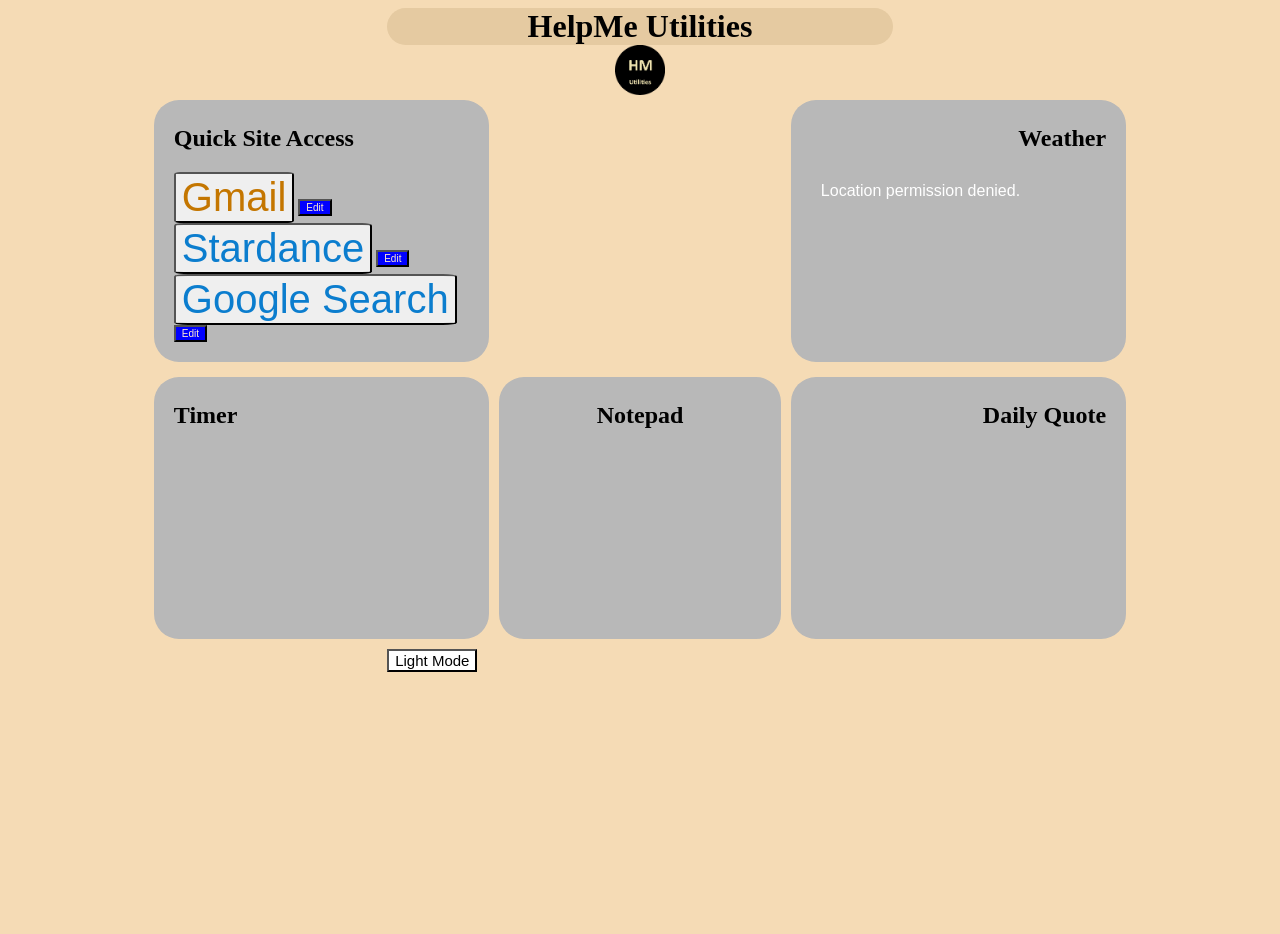
==== dark-mode.html @ 67238383 "starting dark mode" ====
<html>

<head>
    <title>HelpMe Utilities</title>
    <link rel="stylesheet" href="dark.css">
    <link rel="icon" type="image/x-icon" href="images/logo.png">
</head>

<body>
    <div class="container">
        <div class="Header">
            <h1>HelpMe Utilities</h1>
            <img src="images/logo.png" width="50" style="display:block;margin-left:auto;margin-right:auto;">
        </div>

        <div class="SectionA">
            <h2>Quick Site Access</h2>
            <input type="button" value="" id="first_button" onclick="first_click();"
                style="font-size:40px;color:rgb(196, 118, 0);border-radius:5%;">
            <input type="button" value="Edit" onclick="first_edit();"
                style="font-size:10px;background-color:blue;color:blanchedalmond;">
            <br>
            <input type="button" value="" id="second_button" onclick="second_click();"
                style="font-size:40px;color:rgb(11, 125, 206);border-radius:5%;">
            <input type="button" value="Edit" onclick="second_edit();"
                style="font-size:10px;background-color:blue;color:blanchedalmond;">
            <br>
            <input type="button" value="" id="third_button" onclick="third_click();"
                style="font-size:40px;color:rgb(11, 125, 206);border-radius:5%;">
            <input type="button" value="Edit" onclick="third_edit();"
                style="font-size:10px;background-color:blue;color:blanchedalmond;">
        </div>
        <div class="SectionB" id="quickapps">
            <h2 style="text-align:center;">Time</h2>
            <iframe
                src="https://free.timeanddate.com/clock/iagzoh9d/n22/szw160/szh160/hocffebcd/hbw10/hfcffebcd/cf100/hnc09f/fas16/fac00f/mqcfff/mqs4/mql25/mqw12/mqd78/mhcfff/mhs2/mhl5/mhw2/mhd78/mmv0/hhcfff/hhs2/hhl50/hhw8/hmcfff/hms2/hml70/hmw8/hmr4/hscfff/hss3/hsl70/hsw3"
                frameborder="0" width="160" height="160"></iframe>
        </div>

        <div class="SectionC">
            <h2 style="text-align:right;">Weather</h2>
            <div id="weather-box" style="font-family:Arial; color:white; padding:10px;">
                Loading weather…
            </div>

            <script>
                async function loadWeather() {
                    const box = document.getElementById("weather-box");

                    // Ask browser for location
                    navigator.geolocation.getCurrentPosition(async (pos) => {
                        try {
                            const lat = pos.coords.latitude;
                            const lon = pos.coords.longitude;

                            // Fetch weather
                            const weather = await fetch(
                                `https://api.open-meteo.com/v1/forecast?latitude=${lat}&longitude=${lon}&current_weather=true`
                            ).then(r => r.json());

                            const temp = weather.current_weather.temperature;
                            const wind = weather.current_weather.windspeed;
                            const code = weather.current_weather.weathercode;

                            box.innerHTML = `
                <h3>Your Weather</h3>
                <p><strong>${temp}°C</strong></p>
                <p>Wind: ${wind} km/h</p>
                <p>Condition code: ${code}</p>
            `;
                        } catch (e) {
                            box.innerHTML = "Weather unavailable.";
                        }
                    }, () => {
                        box.innerHTML = "Location permission denied.";
                    });
                }

                loadWeather();
            </script>


        </div>

        <div class="SectionD">
            <h2>Timer</h2>
        </div>

        <div class="SectionE">
            <h2 style="text-align:center;">Notepad</h2>
        </div>

        <div class="SectionF">
            <h2 style="text-align:right;">Daily Quote</h2>
        </div>

        <div class="Footer">
<button onclick="window.location.href='index.html';" style="font-size:15px;background-color:rgb(255, 255, 255);color:rgb(0, 0, 0);">Light Mode</button>
        </div>
    </div>
    <script src="script.js"></script>
</body>

</html>
---- dark.css ----
body {
    background-color: rgb(245, 219, 181);
}

h1 {
    text-align: center;
    background-color: rgb(229, 202, 161);
    border-radius: 25px;
    margin: 0;
}

h2 {
    margin-top: 5px;
}

button {
    background-color: blue;
    color: blanchedalmond;
    font-size: 40px;
}

.container {
    display: grid;
    grid-template-columns: 1fr 0.6fr 1fr;
    grid-template-rows: 0.3fr 1fr 1fr 1fr;
    gap: 0px 0px;
    grid-auto-flow: row;
    grid-template-areas:
        "Header Header Header"
        "SectionA SectionB SectionC"
        "SectionD SectionE SectionF"
        "Footer Footer Footer";
}

.Header {
    grid-area: Header;
    margin-left: 30%;
    margin-right: 30%;
}

.Footer {
    grid-area: Footer;
    margin-left: 30%;
    margin-right: 30%;
}

.SectionA {
    grid-area: SectionA;
    background-color: rgb(184, 184, 184);
    border-radius: 25px;
    margin: 5;
    margin-bottom: 10px;
    margin-left: 30%;
    padding: 20px;
}

.SectionB {
    grid-area: SectionB;
    background-color: rgb(184, 184, 184);
    border-radius: 25px;
    margin: 5;
    margin-bottom: 10px;
    padding: 20px;
}

.SectionC {
    grid-area: SectionC;
    background-color: rgb(184, 184, 184);
    border-radius: 25px;
    margin: 5;
    margin-bottom: 10px;
    margin-right: 30%;
    padding: 20px;
}

.SectionD {
    grid-area: SectionD;
    background-color: rgb(184, 184, 184);
    border-radius: 25px;
    margin: 5;
    margin-bottom: 10px;
    margin-left: 30%;
    padding: 20px;
}

.SectionE {
    grid-area: SectionE;
    background-color: rgb(184, 184, 184);
    border-radius: 25px;
    margin: 5;
    margin-bottom: 10px;
    padding: 20px;
}

.SectionF {
    grid-area: SectionF;
    background-color: rgb(184, 184, 184);
    border-radius: 25px;
    margin: 5;
    margin-bottom: 10px;
    margin-right: 30%;
    padding: 20px;
}

.SectionB iframe {
  display: block;
  margin: 0 auto;
}
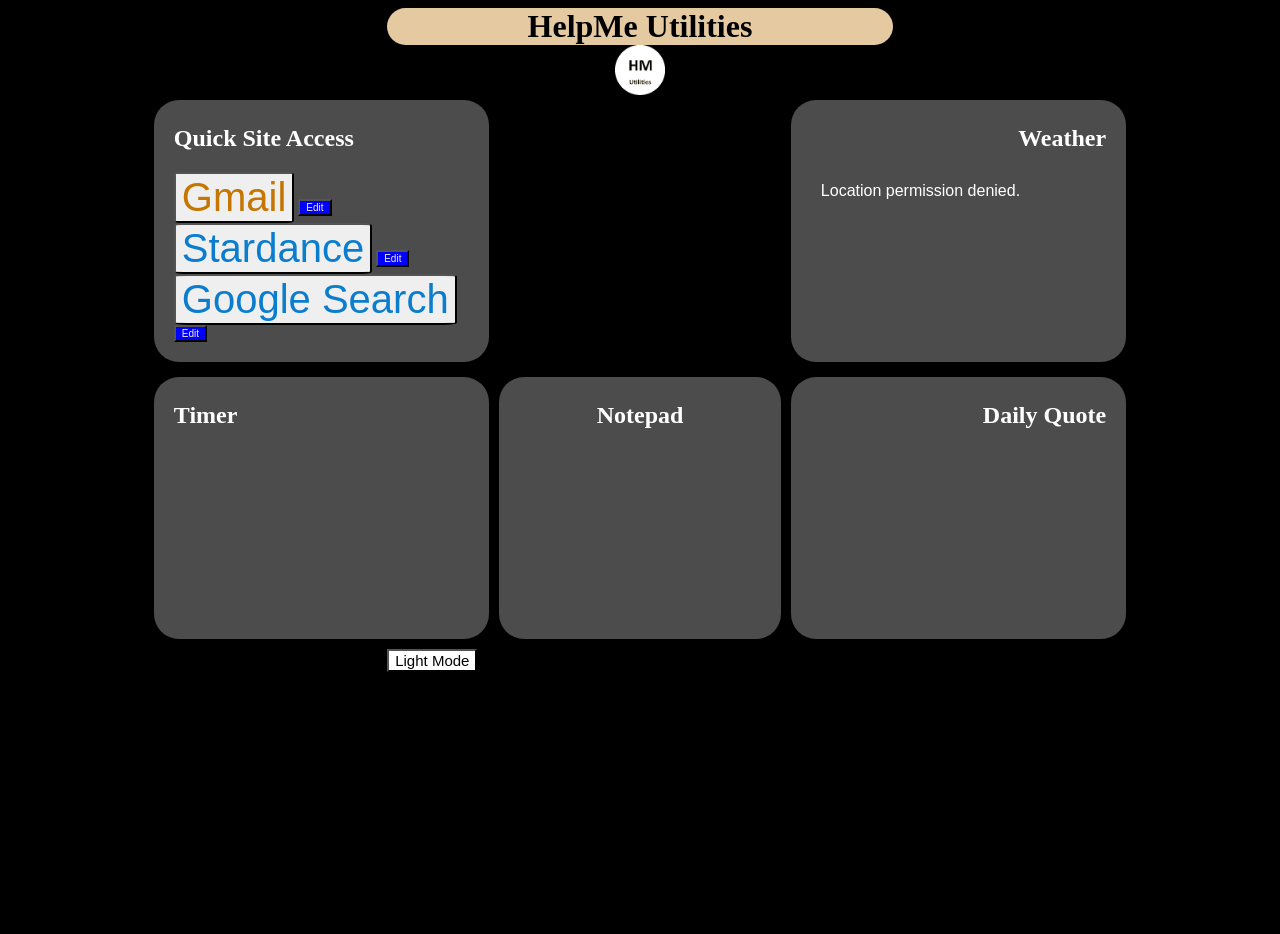
==== commit 7a01a7be: "dark mode continued including logo" ====
--- a/dark-mode.html
+++ b/dark-mode.html
@@ -10,7 +10,7 @@
     <div class="container">
         <div class="Header">
             <h1>HelpMe Utilities</h1>
-            <img src="images/logo.png" width="50" style="display:block;margin-left:auto;margin-right:auto;">
+            <img src="images/dark_logo.png" width="50" style="display:block;margin-left:auto;margin-right:auto;">
         </div>
 
         <div class="SectionA">
--- a/dark.css
+++ b/dark.css
@@ -1,5 +1,5 @@
 body {
-    background-color: rgb(245, 219, 181);
+    background-color: rgb(0, 0, 0);
 }
 
 h1 {
@@ -11,6 +11,7 @@
 
 h2 {
     margin-top: 5px;
+    color:white;
 }
 
 button {
@@ -46,7 +47,7 @@
 
 .SectionA {
     grid-area: SectionA;
-    background-color: rgb(184, 184, 184);
+    background-color: rgb(76, 76, 76);
     border-radius: 25px;
     margin: 5;
     margin-bottom: 10px;
@@ -56,7 +57,7 @@
 
 .SectionB {
     grid-area: SectionB;
-    background-color: rgb(184, 184, 184);
+    background-color: rgb(76, 76, 76);
     border-radius: 25px;
     margin: 5;
     margin-bottom: 10px;
@@ -65,7 +66,7 @@
 
 .SectionC {
     grid-area: SectionC;
-    background-color: rgb(184, 184, 184);
+    background-color: rgb(76, 76, 76);
     border-radius: 25px;
     margin: 5;
     margin-bottom: 10px;
@@ -75,7 +76,7 @@
 
 .SectionD {
     grid-area: SectionD;
-    background-color: rgb(184, 184, 184);
+    background-color: rgb(76, 76, 76);
     border-radius: 25px;
     margin: 5;
     margin-bottom: 10px;
@@ -85,7 +86,7 @@
 
 .SectionE {
     grid-area: SectionE;
-    background-color: rgb(184, 184, 184);
+    background-color: rgb(76, 76, 76);
     border-radius: 25px;
     margin: 5;
     margin-bottom: 10px;
@@ -94,7 +95,7 @@
 
 .SectionF {
     grid-area: SectionF;
-    background-color: rgb(184, 184, 184);
+    background-color: rgb(76, 76, 76);
     border-radius: 25px;
     margin: 5;
     margin-bottom: 10px;
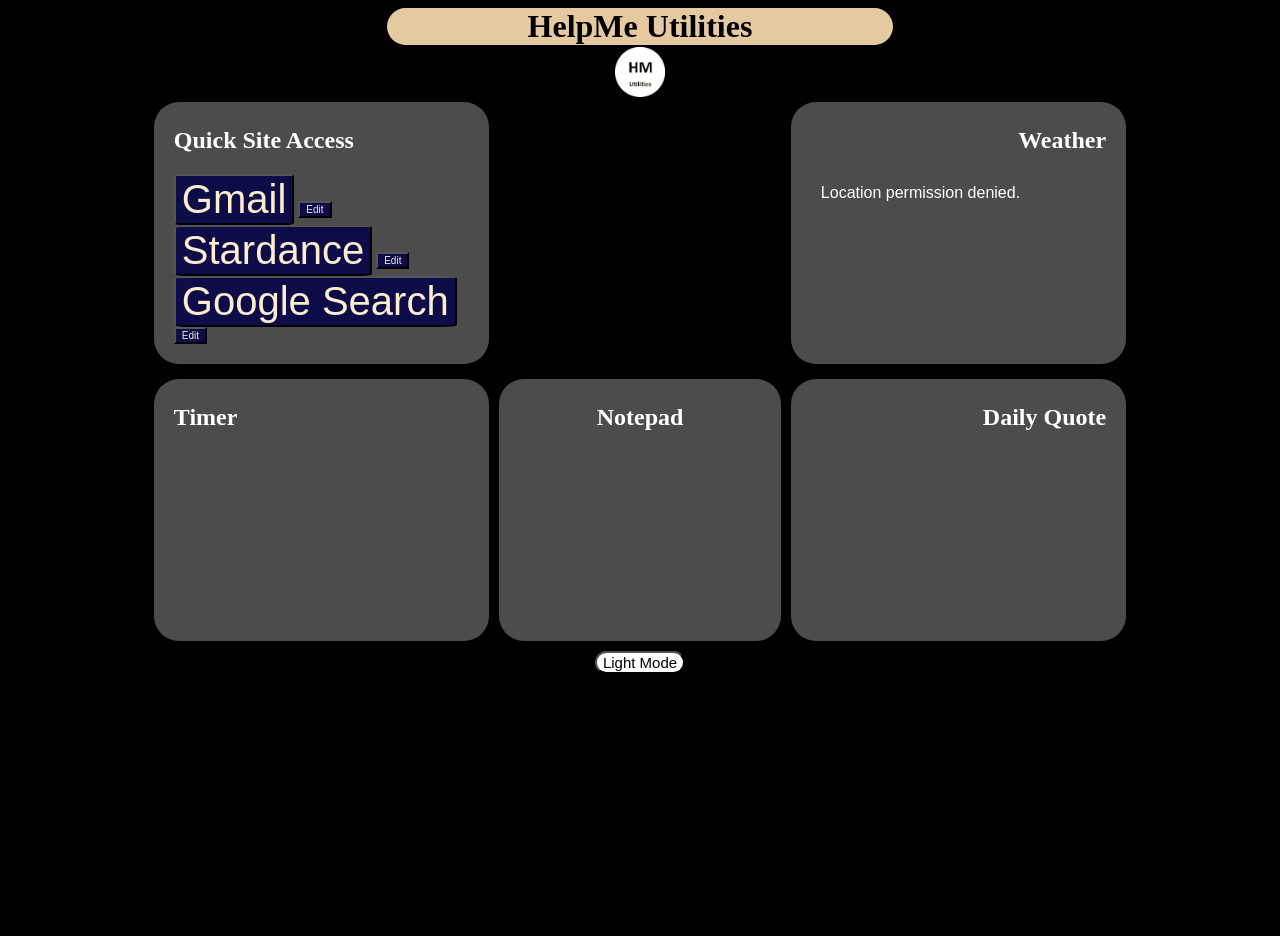
==== commit ee52b20d: "readme edits, more darkmode, other" ====
--- a/dark-mode.html
+++ b/dark-mode.html
@@ -9,26 +9,26 @@
 <body>
     <div class="container">
         <div class="Header">
-            <h1>HelpMe Utilities</h1>
+            <h1 style="margin-bottom:2px;">HelpMe Utilities</h1>
             <img src="images/dark_logo.png" width="50" style="display:block;margin-left:auto;margin-right:auto;">
         </div>
 
         <div class="SectionA">
             <h2>Quick Site Access</h2>
             <input type="button" value="" id="first_button" onclick="first_click();"
-                style="font-size:40px;color:rgb(196, 118, 0);border-radius:5%;">
+                style="font-size:40px;border-radius:5%;">
             <input type="button" value="Edit" onclick="first_edit();"
-                style="font-size:10px;background-color:blue;color:blanchedalmond;">
+                style="font-size:10px;">
             <br>
             <input type="button" value="" id="second_button" onclick="second_click();"
-                style="font-size:40px;color:rgb(11, 125, 206);border-radius:5%;">
+                style="font-size:40px;border-radius:5%;">
             <input type="button" value="Edit" onclick="second_edit();"
-                style="font-size:10px;background-color:blue;color:blanchedalmond;">
+                style="font-size:10px;">
             <br>
             <input type="button" value="" id="third_button" onclick="third_click();"
-                style="font-size:40px;color:rgb(11, 125, 206);border-radius:5%;">
+                style="font-size:40px;border-radius:5%;">
             <input type="button" value="Edit" onclick="third_edit();"
-                style="font-size:10px;background-color:blue;color:blanchedalmond;">
+                style="font-size:10px;">
         </div>
         <div class="SectionB" id="quickapps">
             <h2 style="text-align:center;">Time</h2>
@@ -95,7 +95,7 @@
         </div>
 
         <div class="Footer">
-<button onclick="window.location.href='index.html';" style="font-size:15px;background-color:rgb(255, 255, 255);color:rgb(0, 0, 0);">Light Mode</button>
+<button onclick="window.location.href='index.html';" style="font-size:15px;background-color:rgb(255, 255, 255);color:rgb(0, 0, 0);display:block;margin-left:auto;margin-right:auto;border-radius:20px;">Light Mode</button>
         </div>
     </div>
     <script src="script.js"></script>
--- a/dark.css
+++ b/dark.css
@@ -14,8 +14,8 @@
     color:white;
 }
 
-button {
-    background-color: blue;
+input {
+    background-color: rgb(12, 12, 73);
     color: blanchedalmond;
     font-size: 40px;
 }
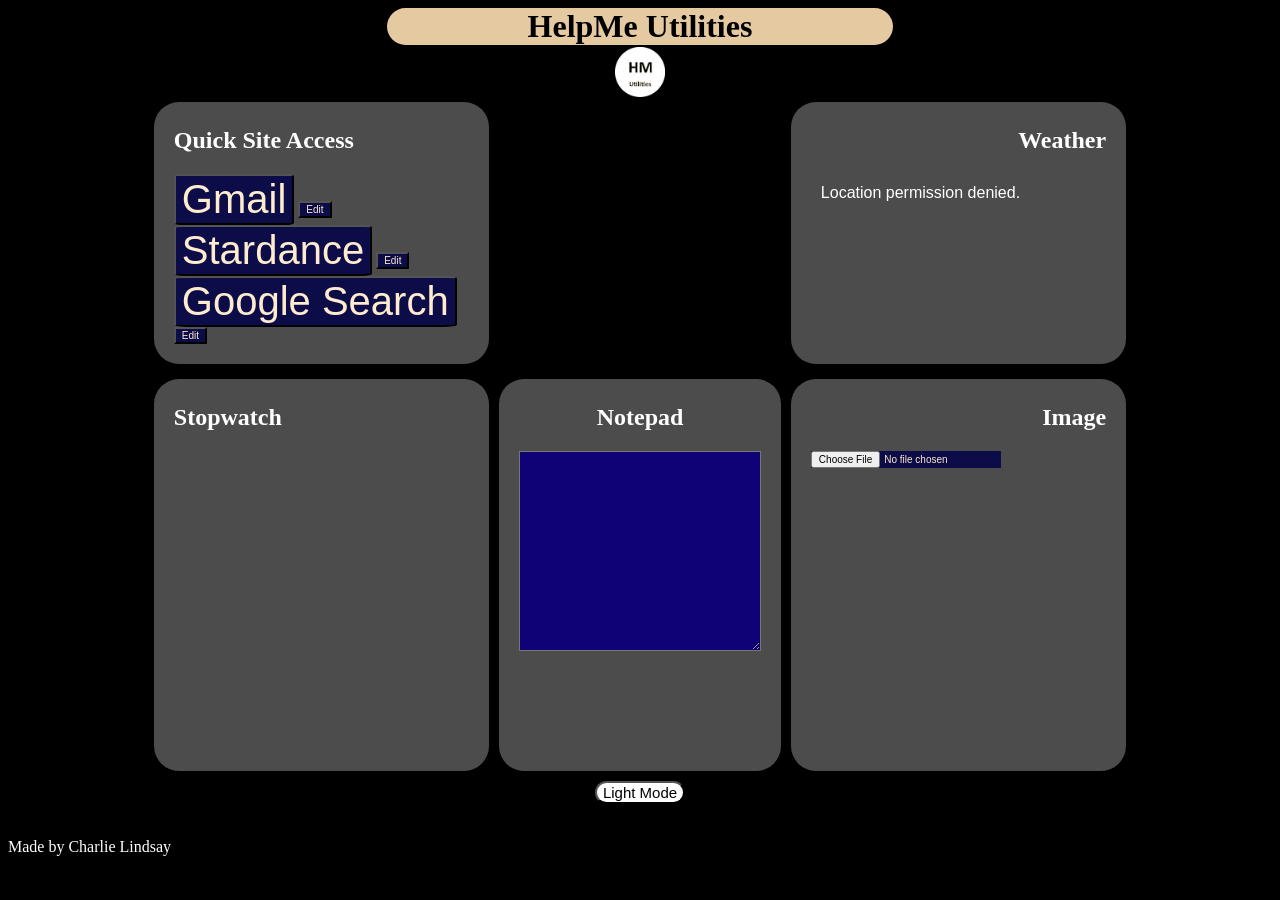
==== commit a7592357: "utilities added" ====
--- a/dark-mode.html
+++ b/dark-mode.html
@@ -17,18 +17,15 @@
             <h2>Quick Site Access</h2>
             <input type="button" value="" id="first_button" onclick="first_click();"
                 style="font-size:40px;border-radius:5%;">
-            <input type="button" value="Edit" onclick="first_edit();"
-                style="font-size:10px;">
+            <input type="button" value="Edit" onclick="first_edit();" style="font-size:10px;">
             <br>
             <input type="button" value="" id="second_button" onclick="second_click();"
                 style="font-size:40px;border-radius:5%;">
-            <input type="button" value="Edit" onclick="second_edit();"
-                style="font-size:10px;">
+            <input type="button" value="Edit" onclick="second_edit();" style="font-size:10px;">
             <br>
             <input type="button" value="" id="third_button" onclick="third_click();"
                 style="font-size:40px;border-radius:5%;">
-            <input type="button" value="Edit" onclick="third_edit();"
-                style="font-size:10px;">
+            <input type="button" value="Edit" onclick="third_edit();" style="font-size:10px;">
         </div>
         <div class="SectionB" id="quickapps">
             <h2 style="text-align:center;">Time</h2>
@@ -40,7 +37,7 @@
         <div class="SectionC">
             <h2 style="text-align:right;">Weather</h2>
             <div id="weather-box" style="font-family:Arial; color:white; padding:10px;">
-                Loading weather…
+                Loading weather
             </div>
 
             <script>
@@ -64,7 +61,7 @@
 
                             box.innerHTML = `
                 <h3>Your Weather</h3>
-                <p><strong>${temp}°C</strong></p>
+                <p><strong>${temp}C</strong></p>
                 <p>Wind: ${wind} km/h</p>
                 <p>Condition code: ${code}</p>
             `;
@@ -83,21 +80,46 @@
         </div>
 
         <div class="SectionD">
-            <h2>Timer</h2>
+            <h2>Stopwatch</h2>
+            <iframe style="width:100%;max-width:360px;height:300px;"
+                src="https://stopwatch-app.com/widget/stopwatch?theme=dark&color=indigo" frameborder="0"></iframe>
         </div>
 
         <div class="SectionE">
             <h2 style="text-align:center;">Notepad</h2>
+            <div style="max-width:500px;margin:auto;">
+                <textarea id="notepad"
+                    style="width:100%;height:200px;font-size:16px;background-color:rgb(15, 1, 118);color:white;"></textarea>
+            </div>
+
+            <script>
+                // Load saved text on page load
+                document.getElementById("notepad").value =
+                    localStorage.getItem("notepad_text") || "";
+
+                // Save on every keystroke
+                document.getElementById("notepad").addEventListener("input", function () {
+                    localStorage.setItem("notepad_text", this.value);
+                });
+            </script>
+
         </div>
 
         <div class="SectionF">
-            <h2 style="text-align:right;">Daily Quote</h2>
+            <h2 style="text-align:right;">Image</h2>
+            <input type="file" id="uploadBannerImage" onchange="saveImage();" style="font-size:10px;">
+            <br><br>
+            <img id="savedImage" style="max-width:80%; display:none; border:1px solid white;">
+
         </div>
 
         <div class="Footer">
-<button onclick="window.location.href='index.html';" style="font-size:15px;background-color:rgb(255, 255, 255);color:rgb(0, 0, 0);display:block;margin-left:auto;margin-right:auto;border-radius:20px;">Light Mode</button>
+            <button onclick="window.location.href='index.html';"
+                style="font-size:15px;background-color:rgb(255, 255, 255);color:rgb(0, 0, 0);display:block;margin-left:auto;margin-right:auto;border-radius:20px;">Light
+                Mode</button>
         </div>
     </div>
+    <p style="color:white;">Made by Charlie Lindsay</p>
     <script src="script.js"></script>
 </body>
 
--- a/dark.css
+++ b/dark.css
@@ -23,7 +23,7 @@
 .container {
     display: grid;
     grid-template-columns: 1fr 0.6fr 1fr;
-    grid-template-rows: 0.3fr 1fr 1fr 1fr;
+    grid-template-rows: 0.2fr 0.6fr 1fr 0.1fr;
     gap: 0px 0px;
     grid-auto-flow: row;
     grid-template-areas:
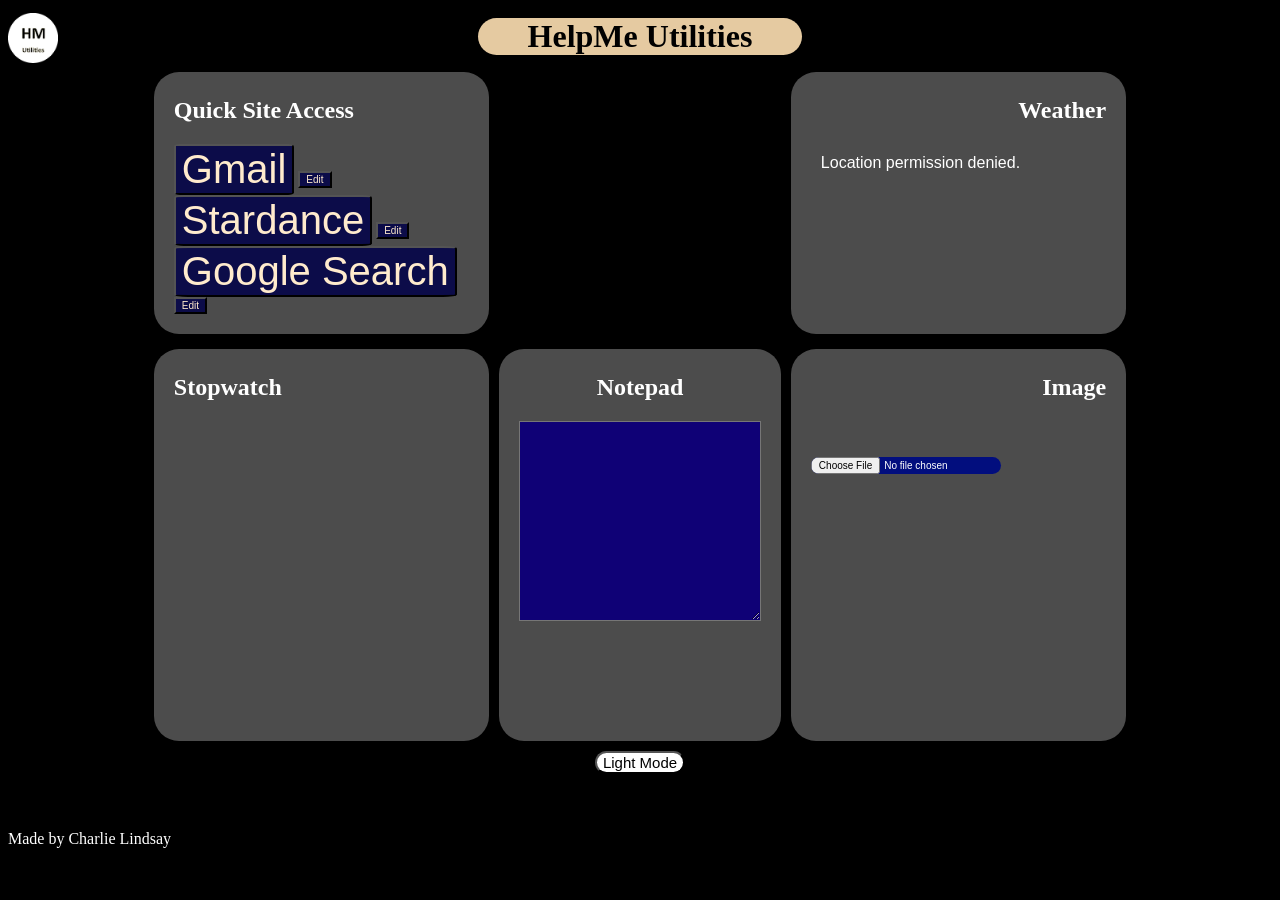
==== commit 5acbc5e2: "improvements includng to upload button, and header in preparation to following with feedback to add " ====
--- a/dark-mode.html
+++ b/dark-mode.html
@@ -9,8 +9,8 @@
 <body>
     <div class="container">
         <div class="Header">
-            <h1 style="margin-bottom:2px;">HelpMe Utilities</h1>
-            <img src="images/dark_logo.png" width="50" style="display:block;margin-left:auto;margin-right:auto;">
+            <img src="images/dark_logo.png" width="50px">
+            <h1 style="margin-bottom:2px;padding-left:50px;padding-right:50px;">HelpMe Utilities</h1>
         </div>
 
         <div class="SectionA">
@@ -107,10 +107,9 @@
 
         <div class="SectionF">
             <h2 style="text-align:right;">Image</h2>
-            <input type="file" id="uploadBannerImage" onchange="saveImage();" style="font-size:10px;">
             <br><br>
             <img id="savedImage" style="max-width:80%; display:none; border:1px solid white;">
-
+            <input type="file" id="uploadBannerImage" onchange="saveImage();" style="font-size:10px;background-color:rgb(2, 14, 126);color:rgb(255, 255, 255);border-radius:10px;">
         </div>
 
         <div class="Footer">
--- a/dark.css
+++ b/dark.css
@@ -35,8 +35,11 @@
 
 .Header {
     grid-area: Header;
-    margin-left: 30%;
-    margin-right: 30%;
+    display: flex;
+    align-items: center;
+    justify-content: center;
+    position: relative;
+    padding: 10px;
 }
 
 .Footer {
@@ -107,3 +110,9 @@
   display: block;
   margin: 0 auto;
 }
+
+
+.Header img {
+    position: absolute;
+    left: 0;
+}
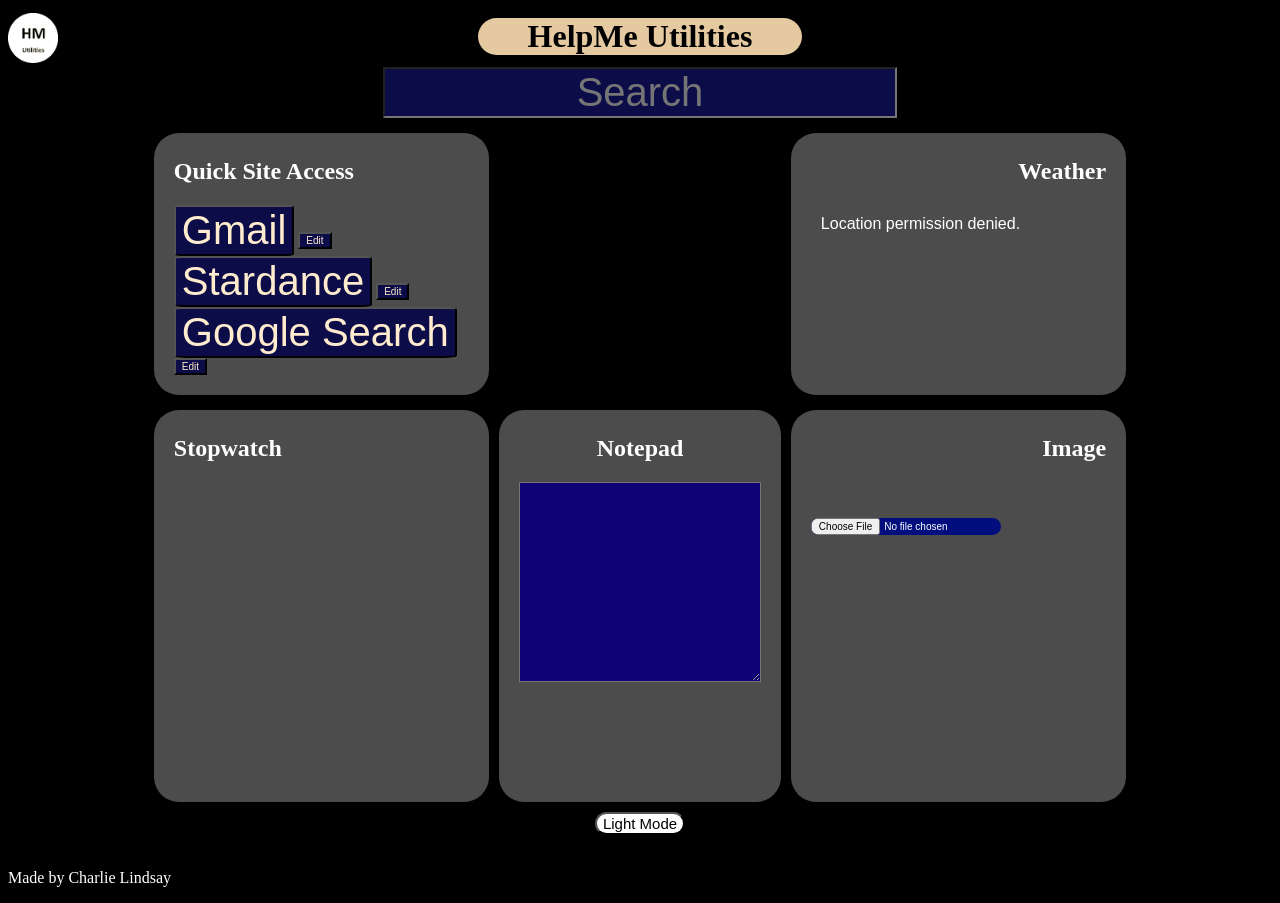
==== commit 3b124d29: "readme changes and search bar added!" ====
--- a/dark-mode.html
+++ b/dark-mode.html
@@ -9,8 +9,16 @@
 <body>
     <div class="container">
         <div class="Header">
-            <img src="images/dark_logo.png" width="50px">
-            <h1 style="margin-bottom:2px;padding-left:50px;padding-right:50px;">HelpMe Utilities</h1>
+            <div class="top">
+                <img src="images/dark_logo.png" width="50px">
+                <h1 style="margin-bottom:2px;padding-left:50px;padding-right:50px;">HelpMe Utilities</h1>
+            </div>
+            <div>
+                <form method="get" id="search" action="https://duckduckgo.com/">
+                    <input type="text" name="q" maxlength="255" placeholder="Search" />
+                    <input type="submit" value="DuckDuckGo Search" style="display: none;" />
+                </form>
+            </div>
         </div>
 
         <div class="SectionA">
@@ -109,7 +117,8 @@
             <h2 style="text-align:right;">Image</h2>
             <br><br>
             <img id="savedImage" style="max-width:80%; display:none; border:1px solid white;">
-            <input type="file" id="uploadBannerImage" onchange="saveImage();" style="font-size:10px;background-color:rgb(2, 14, 126);color:rgb(255, 255, 255);border-radius:10px;">
+            <input type="file" id="uploadBannerImage" onchange="saveImage();"
+                style="font-size:10px;background-color:rgb(2, 14, 126);color:rgb(255, 255, 255);border-radius:10px;">
         </div>
 
         <div class="Footer">
--- a/dark.css
+++ b/dark.css
@@ -35,11 +35,6 @@
 
 .Header {
     grid-area: Header;
-    display: flex;
-    align-items: center;
-    justify-content: center;
-    position: relative;
-    padding: 10px;
 }
 
 .Footer {
@@ -115,4 +110,25 @@
 .Header img {
     position: absolute;
     left: 0;
+}
+.top{
+    display: flex;
+    align-items: center;
+    justify-content: center;
+    position: relative;
+    padding: 10px;
+}
+.top img {
+    position: absolute;
+    left: 0;
+}
+
+.Header form {
+    display: flex;
+    justify-content: center;
+    margin-bottom: 10px;
+}
+input::placeholder, 
+textarea::placeholder {
+  text-align: center;
 }
